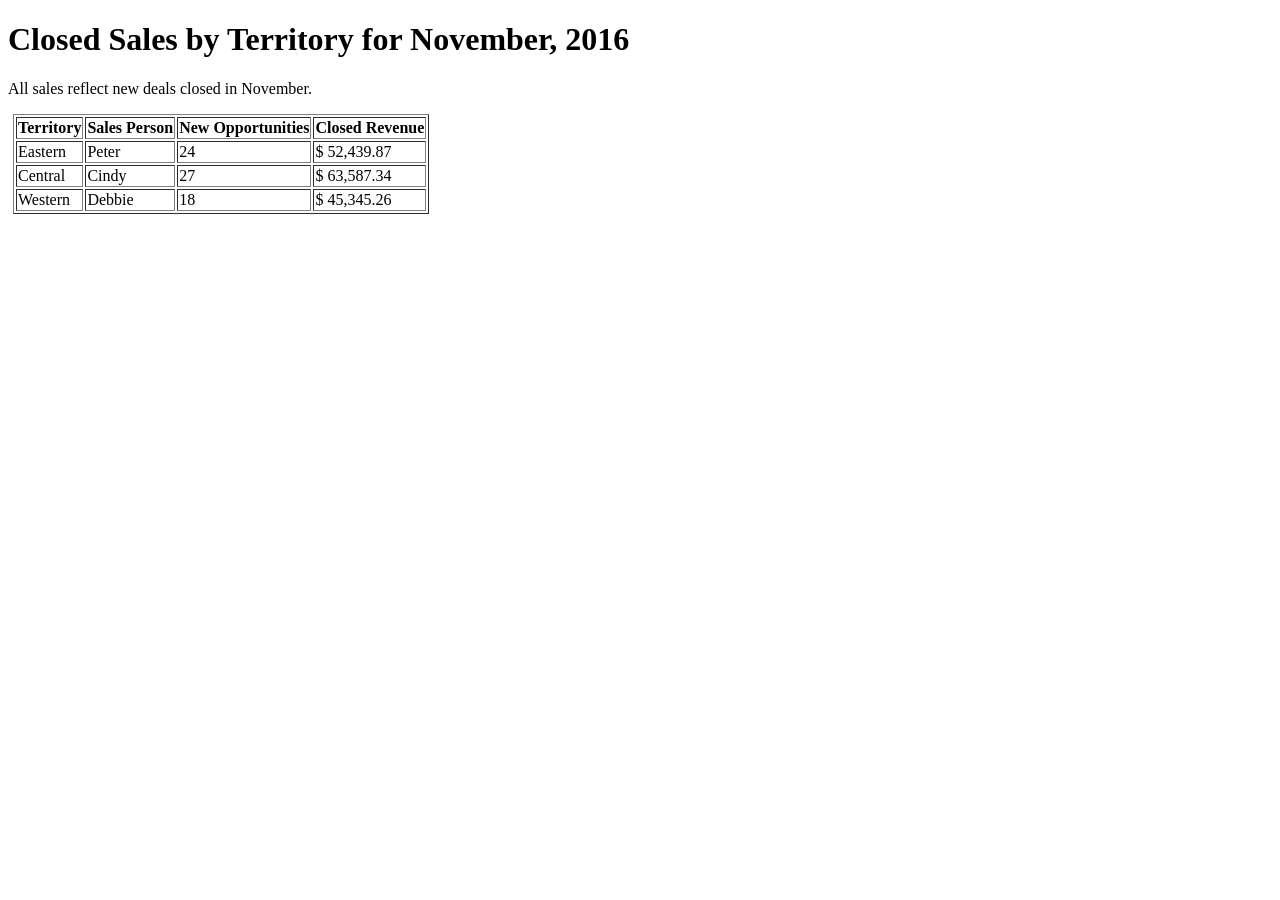
==== html/table-practice.html @ 1b43d0f0 "created basic table" ====
<!DOCTYPE html>
<html>
    <head>
        <meta charset="utf-8">
        <title>HappyCo New Sales</title>
    </head>
    <body>
        <h1>Closed Sales by Territory for November, 2016</h1>
        <p>All sales reflect new deals closed in November.</p>
        <table border="1" style="margin:5px;">
            <tr>
                <th>Territory</th>
                <th>Sales Person</th>
                <th>New Opportunities</th>
                <th>Closed Revenue</th>
            </tr>
            <tr>
                <td>Eastern</td>
                <td>Peter</td>
                <td>24</td>
                <td>$ 52,439.87</td>
            </tr>
            <tr>
                <td>Central</td>
                <td>Cindy</td>
                <td>27</td>
                <td>$ 63,587.34</td>
            </tr>
            <tr>
                <td>Western</td>
                <td>Debbie</td>
                <td>18</td>
                <td>$ 45,345.26</td>
            </tr>
        </table>
    </body>
</html>
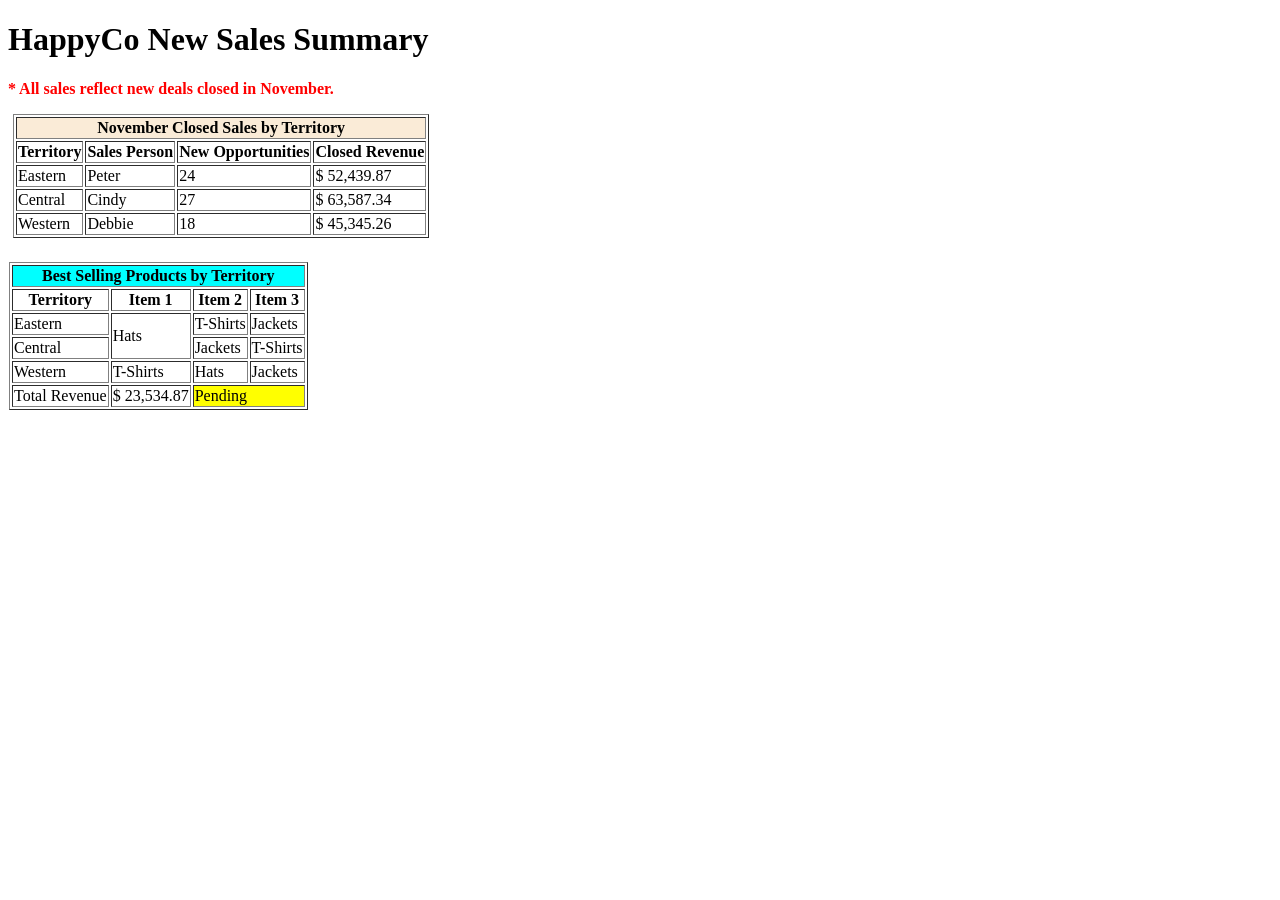
==== commit 295004fa: "Created second table using colspan and rowspan" ====
--- a/html/table-practice.html
+++ b/html/table-practice.html
@@ -5,9 +5,12 @@
         <title>HappyCo New Sales</title>
     </head>
     <body>
-        <h1>Closed Sales by Territory for November, 2016</h1>
-        <p>All sales reflect new deals closed in November.</p>
+        <h1>HappyCo New Sales Summary</h1>
+        <p style="color: red;"><strong>* All sales reflect new deals closed in November.</strong></p>
         <table border="1" style="margin:5px;">
+            <tr>
+                <th colspan="4" style="background: #FAEBD7;">November Closed Sales by Territory</th>
+            </tr>
             <tr>
                 <th>Territory</th>
                 <th>Sales Person</th>
@@ -33,5 +36,42 @@
                 <td>$ 45,345.26</td>
             </tr>
         </table>
+        <br>
+
+        <table border="1" style="margin: 1px;">
+            <tr>
+                <th colspan="4" style="background: #00FFFF;">Best Selling Products by Territory</th>
+            </tr>
+            <tr>
+                <th>Territory</th>
+                <th>Item 1</th>
+                <th>Item 2</th>
+                <th>Item 3</th>
+            </tr>
+            <tr>
+                <td>Eastern</td>
+                <td rowspan="2">Hats</td>
+                <td>T-Shirts</td>
+                <td>Jackets</td>
+            </tr>
+            <tr>
+                <td>Central</td>
+                <td>Jackets</td>
+                <td>T-Shirts</td>
+            </tr>
+            <tr>
+                <td>Western</td>
+                <td>T-Shirts</td>
+                <td>Hats</td>
+                <td>Jackets</td>
+            </tr>
+            <tr>
+                <td>Total Revenue</td>
+                <td>$ 23,534.87</td>
+                <td colspan="2" style="background: yellow;">Pending</td>
+            </tr>
+        </table>
+
+
     </body>
 </html>
